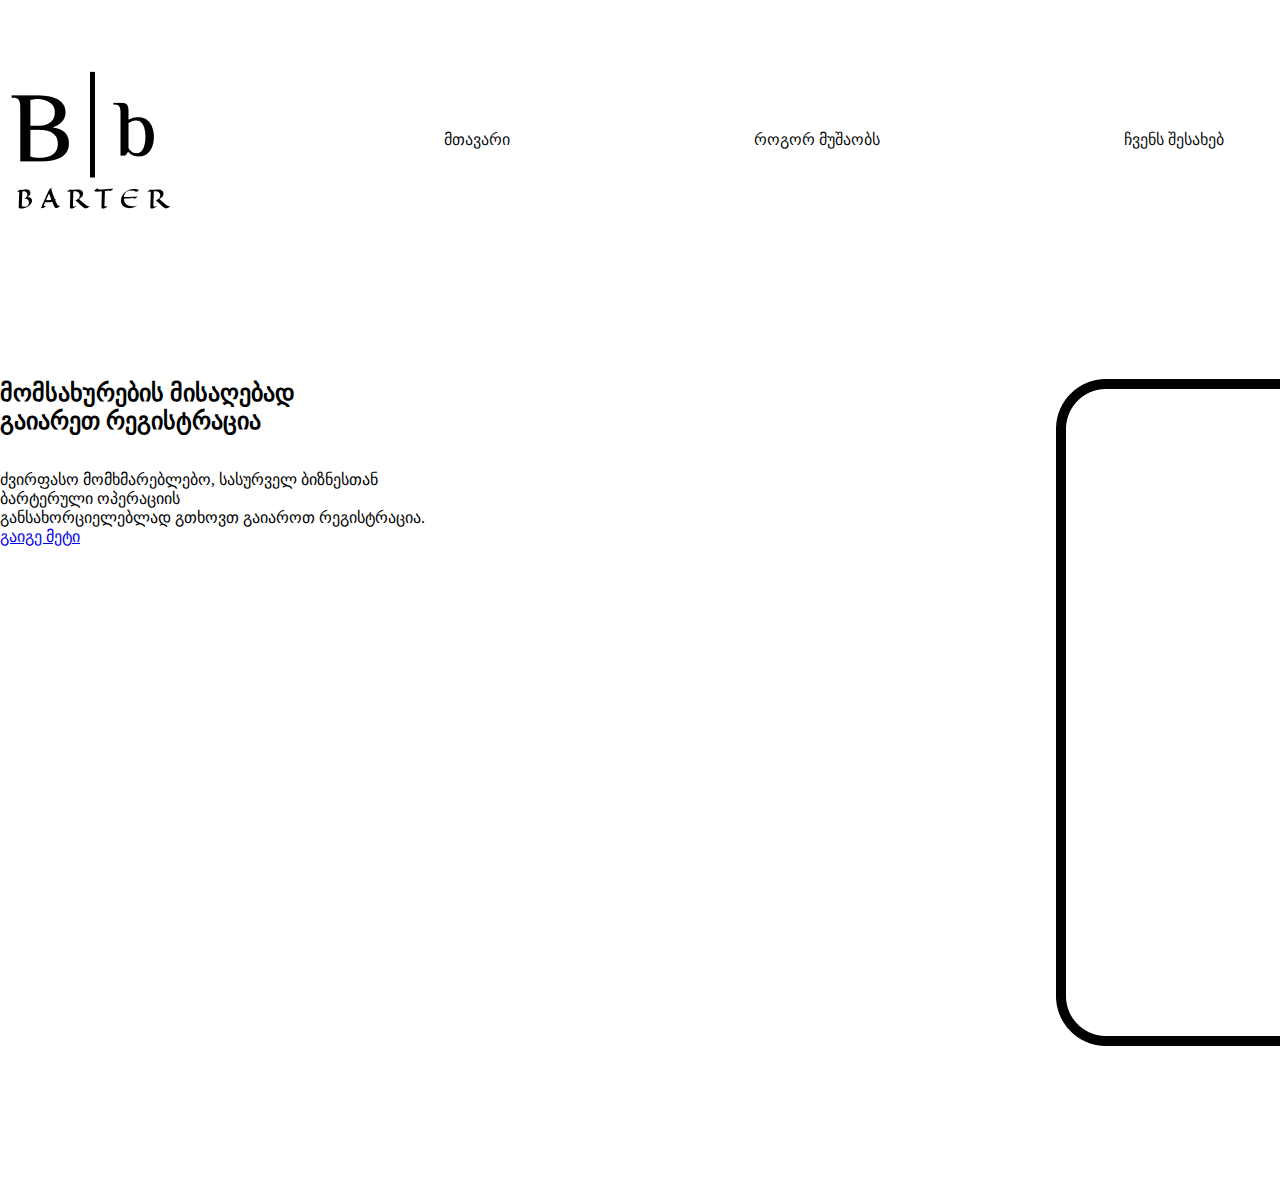
==== page.html @ 436e3dbd "create html and css files added picture" ====
<!DOCTYPE html>
<html lang="en">
<head>
    <meta charset="UTF-8">
    <meta http-equiv="X-UA-Compatible" content="IE=edge">
    <meta name="viewport" content="width=device-width, initial-scale=1.0">
    <link rel="stylesheet" href="style.css">
    <title>Document</title>
</head>
<body>
  <header>
    <div class="logo">
			<img src="/image/logo.png" alt="loading">
		</div class="list">
		<ul class="left-list">
			<a href="#"><li>მთავარი</li></a>
			<a href="#"><li>როგორ მუშაობს</li></a>
			<a href="#"><li>ჩვენს შესახებ</li></a>
		</ul>
    <ul class="right-list">
			<a href="#"><li> +995 557 77 84 48</li></a>
		</ul>
		<a href="#"><button class="button">შესვლა</button></a>
</header>
<div class="section">
  <div class="container">
    <div class="content-section">
      <div class="title">
        <h2>მომსახურების მისაღებად <br>გაიარეთ რეგისტრაცია</h2>
      </div>
      <div class="content">
        <p>ძვირფასო მომხმარებლებო, სასურველ ბიზნესთან<br> ბარტერული ოპერაციის<br> განსახორციელებლად გთხოვთ გაიაროთ რეგისტრაცია.</p>
       <div class="button2"><a href="#">გაიგე მეტი</a></div>
      </div>
    </div>
    <div clss="image-section">
      <img src="/image/Rectangle 24.png" alt="loading">
    </div>
  </div>
  </div>
</div>
</body>
---- style.css ----
* {
    padding: 0;
    margin: 0;
    box-sizing: border-box;
}
body {
    width: 1920px;
    height: 1080px;

    
  }
  header {
    display: flex;
    align-items: center;
    justify-content: space-between;
    padding: 10px;
    background-color:white;
  }

  .logo {
    font-size: 24px;
    font-weight: bold;
  }
  .list ul {
  list-style-type: none;
   margin: 0px;
   padding: 0px;
  }
  .left-list  li{
    display: inline-block;
    margin: 120px;
    padding: -20px ;
    color:  rgba(0, 0, 0, 0.993);
   
  }
  

  .right-list  li{

    display: inline-block;
    margin: 20px;
    padding: 15px;
    color: black;
  }


  .button {
    background-color: #333;
    color: #fff;
    border: none;
    padding: 10px;
    border-radius: 5px;
    font-weight: bold;
    cursor: pointer;
  }

  .section{
    width: 100%;
    min-height: 100vh;

  }
  .container{
    width: 100%;
    display: block;
    margin: auto;
    padding-top: 100px;
  }
  .content-section{
    float: left;
    width: 55%;
    left: 25px;
  }
  .image-section{
    float: right;
    width: 20%;
   
  }
  .image-section img{
    width: 20%;
    height: auto;
  
  }

  .content-section title{
    text-transform: uppercase;
    font-size: 45px;
  }
   
  .content-section .content p{
    margin-top: 35px;
  }

  .content-section .content.button2{
    padding: 12px;
    text-decoration: none;
    font-size: 25px;
    margin-bottom: 35px;

  }
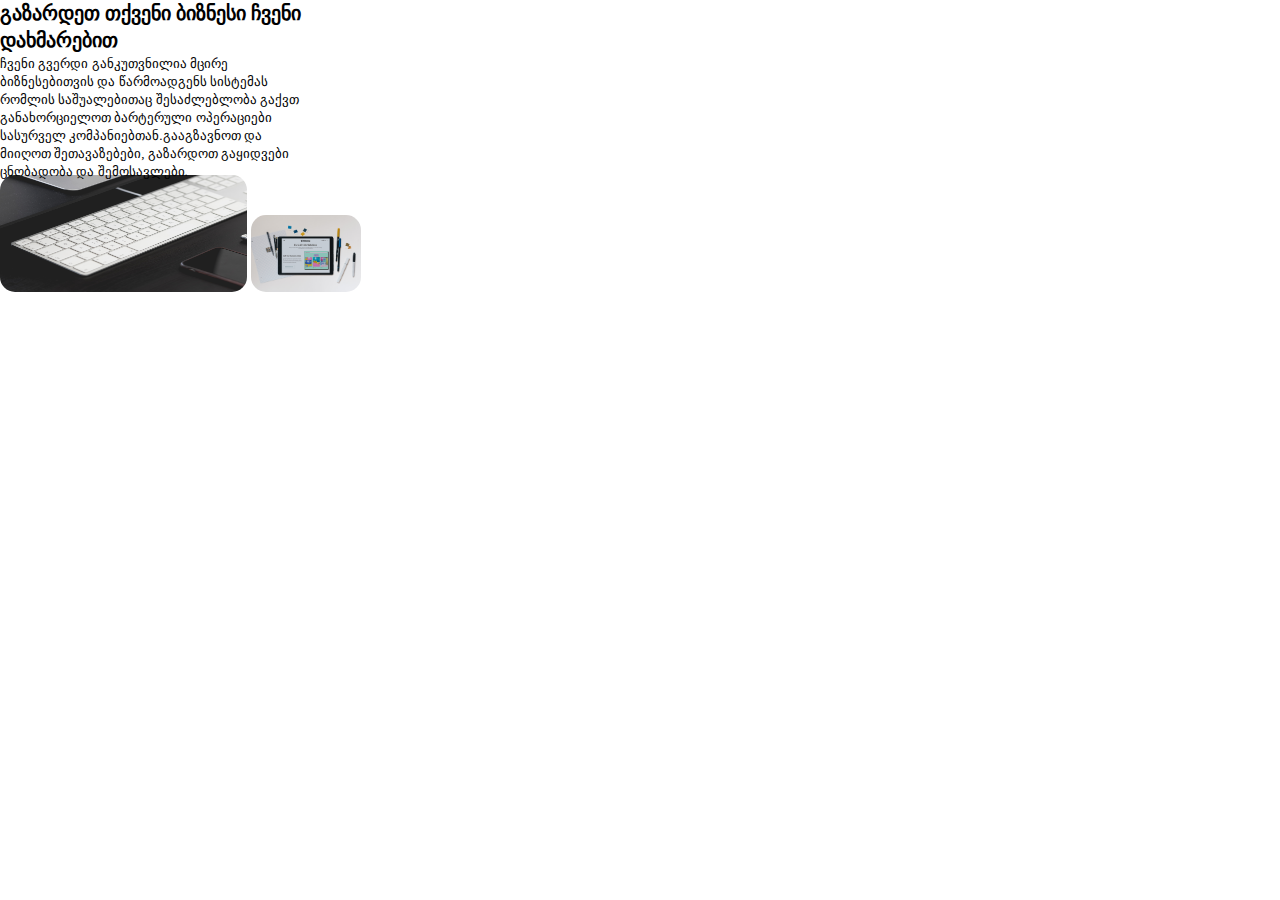
==== commit 613870d2: "added  picture html css files" ====
--- a/page.html
+++ b/page.html
@@ -8,37 +8,13 @@
     <title>Document</title>
 </head>
 <body>
-  <header>
-    <div class="logo">
-			<img src="/image/logo.png" alt="loading">
-		</div class="list">
-		<ul class="left-list">
-			<a href="#"><li>მთავარი</li></a>
-			<a href="#"><li>როგორ მუშაობს</li></a>
-			<a href="#"><li>ჩვენს შესახებ</li></a>
-		</ul>
-    <ul class="right-list">
-			<a href="#"><li> +995 557 77 84 48</li></a>
-		</ul>
-		<a href="#"><button class="button">შესვლა</button></a>
-</header>
-<div class="section">
-  <div class="container">
-    <div class="content-section">
-      <div class="title">
-        <h2>მომსახურების მისაღებად <br>გაიარეთ რეგისტრაცია</h2>
-      </div>
-      <div class="content">
-        <p>ძვირფასო მომხმარებლებო, სასურველ ბიზნესთან<br> ბარტერული ოპერაციის<br> განსახორციელებლად გთხოვთ გაიაროთ რეგისტრაცია.</p>
-       <div class="button2"><a href="#">გაიგე მეტი</a></div>
-      </div>
-    </div>
-    <div clss="image-section">
-      <img src="/image/Rectangle 24.png" alt="loading">
-    </div>
-  </div>
-  </div>
-</div>
+  <container class="main">
+    <h1 class="text">გაზარდეთ თქვენი ბიზნესი ჩვენი დახმარებით</h1>
+    <p class="info">ჩვენი გვერდი განკუთვნილია მცირე ბიზნესებითვის და წარმოადგენს სისტემას რომლის საშუალებითაც შესაძლებლობა გაქვთ განახორციელოთ ბარტერული ოპერაციები სასურველ კომპანიებთან.გააგზავნოთ და მიიღოთ შეთავაზებები, გაზარდოთ გაყიდვები ცნობადობა და შემოსავლები.</p>
+    <img src="/pic1.png" alt="loading" class="image">
+    <img src="/pic2.png" alt="loading" class="image1">
+  </container>
+  
 </body>
     
     --- a/style.css
+++ b/style.css
@@ -5,97 +5,45 @@
     margin: 0;
     box-sizing: border-box;
 }
-body {
-    width: 1920px;
-    height: 1080px;
+.text{
+  width: 303px;
+  height: 55px;
+  font-family: 'Noto Sans Georgian';
+  font-style: normal;
+  font-weight: 700;
+  font-size: 20px;
+  line-height: 27px;
+  
+  color: #000000;
+}
 
-    
-  }
-  header {
-    display: flex;
-    align-items: center;
-    justify-content: space-between;
-    padding: 10px;
-    background-color:white;
-  }
+.info{
+position: absolute;
+width: 315px;
+height: 120px;
+font-family: 'Noto Sans Georgian';
+font-style: normal;
+font-weight: 400;
+font-size: 13px;
+line-height: 18px;
 
-  .logo {
-    font-size: 24px;
-    font-weight: bold;
-  }
-  .list ul {
-  list-style-type: none;
-   margin: 0px;
-   padding: 0px;
-  }
-  .left-list  li{
-    display: inline-block;
-    margin: 120px;
-    padding: -20px ;
-    color:  rgba(0, 0, 0, 0.993);
-   
-  }
+}
+
+.image{
   
-
-  .right-list  li{
-
-    display: inline-block;
-    margin: 20px;
-    padding: 15px;
-    color: black;
-  }
+width: 246.88px;
+height: 116.65px;
+border-radius: 15px;
+margin-top: 120px;}
 
 
-  .button {
-    background-color: #333;
-    color: #fff;
-    border: none;
-    padding: 10px;
-    border-radius: 5px;
-    font-weight: bold;
-    cursor: pointer;
-  }
+.image1{
 
-  .section{
-    width: 100%;
-    min-height: 100vh;
+width: 110.06px;
+height: 76.87px;
+border-radius: 15px;
+margin-right: 50px;
+margin-top: -40px;
+}
 
-  }
-  .container{
-    width: 100%;
-    display: block;
-    margin: auto;
-    padding-top: 100px;
-  }
-  .content-section{
-    float: left;
-    width: 55%;
-    left: 25px;
-  }
-  .image-section{
-    float: right;
-    width: 20%;
-   
-  }
-  .image-section img{
-    width: 20%;
-    height: auto;
-  
-  }
 
-  .content-section title{
-    text-transform: uppercase;
-    font-size: 45px;
-  }
-   
-  .content-section .content p{
-    margin-top: 35px;
-  }
-
-  .content-section .content.button2{
-    padding: 12px;
-    text-decoration: none;
-    font-size: 25px;
-    margin-bottom: 35px;
-
-  }
